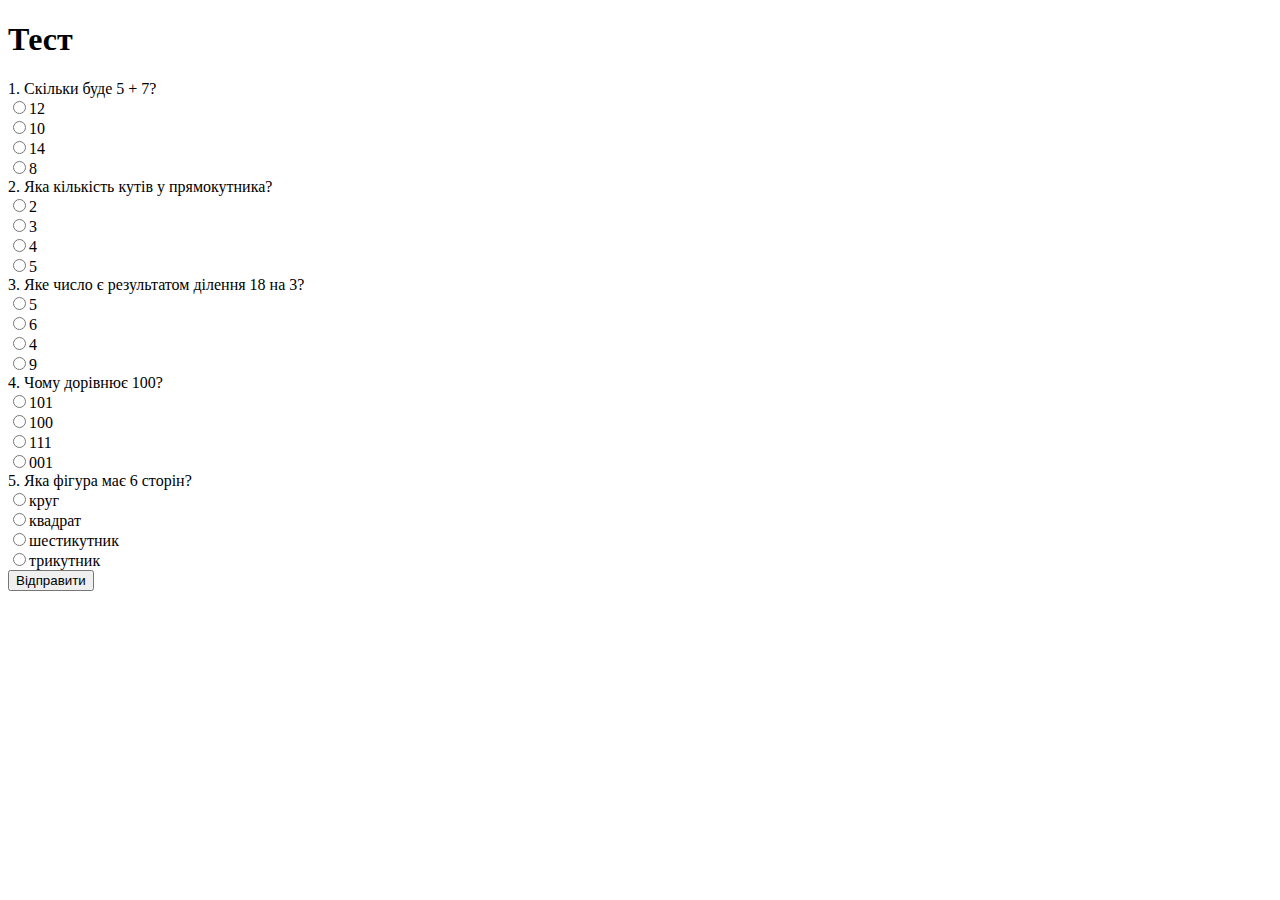
==== block2/lab5/index.html @ 95b32aad "lab5 added" ====
<!DOCTYPE html>
<html lang="en">

<head>
    <meta charset="UTF-8">
    <meta name="viewport" content="width=device-width, initial-scale=1.0">
    <title>Тест</title>
</head>

<body>
    <div id="test-container">
        <h1 id="test-name"></h1>
        <div id="questions-container"></div>
        <button id="submit-btn">Відправити</button>
        <div id="results-container"></div>
    </div>

    <script>
        document.addEventListener('DOMContentLoaded', function () {
            const data = {
                "testName": "Тест",
                "questions": [
                    {
                        "question": "Скільки буде 5 + 7?",
                        "answers": [
                            { "answer": "12", "isCorrect": true },
                            { "answer": "10", "isCorrect": false },
                            { "answer": "14", "isCorrect": false },
                            { "answer": "8", "isCorrect": false }
                        ]
                    },
                    {
                        "question": "Яка кількість кутів у прямокутника?",
                        "answers": [
                            { "answer": "2", "isCorrect": false },
                            { "answer": "3", "isCorrect": false },
                            { "answer": "4", "isCorrect": true },
                            { "answer": "5", "isCorrect": false }
                        ]
                    },
                    {
                        "question": "Яке число є результатом ділення 18 на 3?",
                        "answers": [
                            { "answer": "5", "isCorrect": false },
                            { "answer": "6", "isCorrect": true },
                            { "answer": "4", "isCorrect": false },
                            { "answer": "9", "isCorrect": false }
                        ]
                    },
                    {
                        "question": "Чому дорівнює 100?",
                        "answers": [
                            { "answer": "101", "isCorrect": false },
                            { "answer": "100", "isCorrect": true },
                            { "answer": "111", "isCorrect": false },
                            { "answer": "001", "isCorrect": false }
                        ]
                    },
                    {
                        "question": "Яка фігура має 6 сторін?",
                        "answers": [
                            { "answer": "круг", "isCorrect": false },
                            { "answer": "квадрат", "isCorrect": false },
                            { "answer": "шестикутник", "isCorrect": true },
                            { "answer": "трикутник", "isCorrect": false }
                        ]
                    }
                ]
            };

            const testName = data.testName;
            const questions = data.questions;
            const testContainer = document.getElementById('test-container');
            const questionsContainer = document.getElementById('questions-container');
            const resultsContainer = document.getElementById('results-container');
            const submitBtn = document.getElementById('submit-btn');
            let score = 0;

            document.getElementById('test-name').textContent = testName;

            questions.forEach((question, index) => {
                const questionElem = document.createElement('div');
                questionElem.classList.add('question');
                questionElem.textContent = `${index + 1}. ${question.question}`;

                question.answers.forEach(answer => {
                    const answerElem = document.createElement('input');
                    answerElem.type = 'radio';
                    answerElem.name = `question${index}`;
                    answerElem.value = answer.answer;
                    answerElem.setAttribute('data-is-correct', answer.isCorrect);
                    const labelElem = document.createElement('label');
                    labelElem.textContent = answer.answer;
                    const containerElem = document.createElement('div');
                    containerElem.classList.add('answer');
                    containerElem.appendChild(answerElem);
                    containerElem.appendChild(labelElem);

                    containerElem.addEventListener('click', function () {
                        const selectedAnswer = containerElem.querySelector('input[type=radio]:checked');
                        if (selectedAnswer) {
                            const isCorrect = selectedAnswer.getAttribute('data-is-correct') === 'true';
                            if (isCorrect) {
                                score++;
                            }
                        }
                    });

                    questionElem.appendChild(containerElem);
                });

                questionsContainer.appendChild(questionElem);
            });

            submitBtn.addEventListener('click', function () {
                const allAnswers = questionsContainer.querySelectorAll('.answer');
                allAnswers.forEach(answer => {
                    answer.style.backgroundColor = '';
                    answer.style.color = '';
                });

                const selectedAnswers = questionsContainer.querySelectorAll('input[type=radio]:checked');
                selectedAnswers.forEach(selectedAnswer => {
                    const containerElem = selectedAnswer.parentNode;
                    const isCorrect = selectedAnswer.getAttribute('data-is-correct') === 'true';
                    containerElem.style.backgroundColor = isCorrect ? '#28a745' : '#dc3545';
                    containerElem.style.color = '#fff';
                });

                const percentage = Math.round((score / questions.length) * 100);
                const resultText = `Ви відповіли на ${score} з ${questions.length} питань правильно. (${percentage}%)`;
                resultsContainer.textContent = resultText;

                score = 0;
            });
        });
    </script>
</body>

</html>
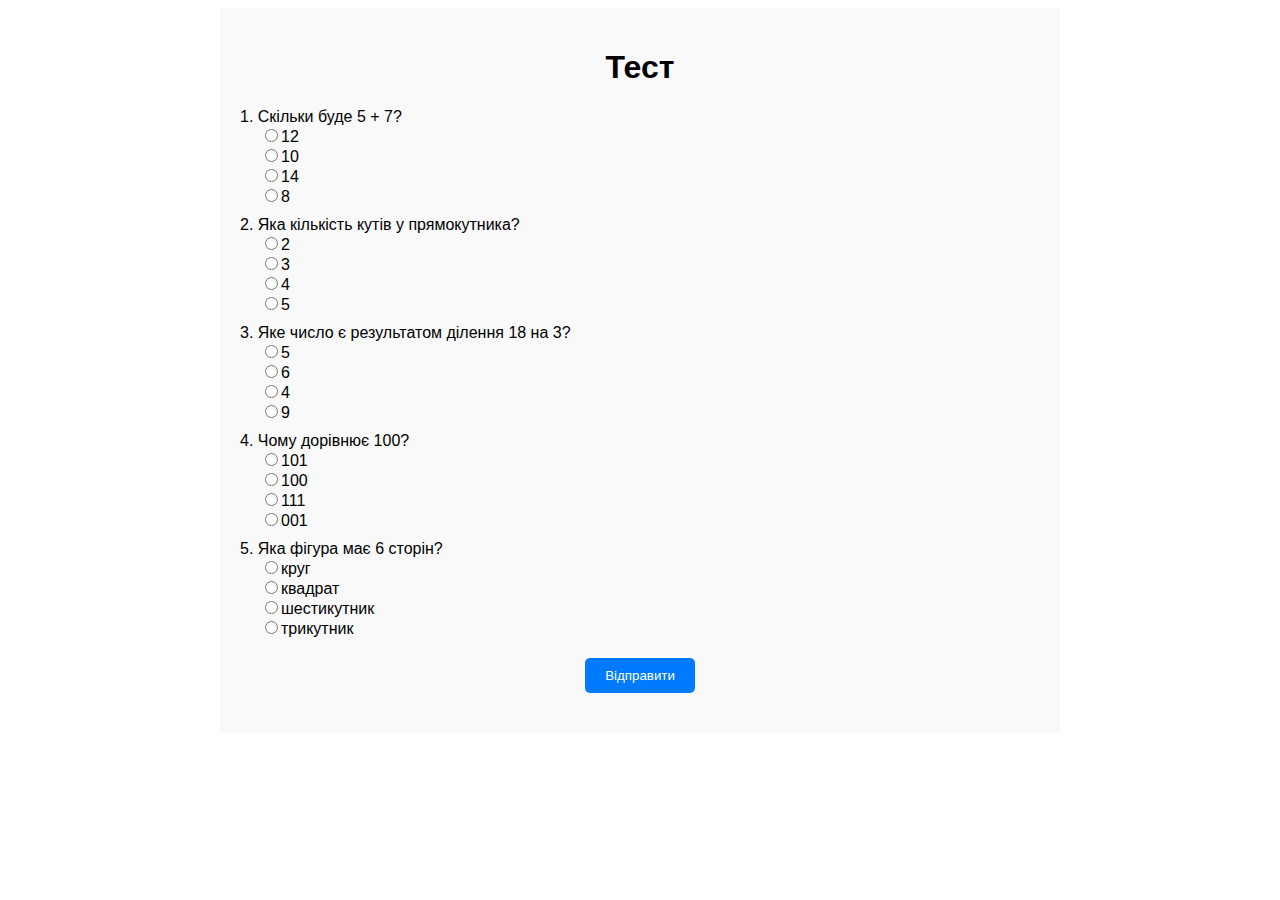
==== commit fd6f3ab1: "svg added" ====
--- a/block2/lab5/index.html
+++ b/block2/lab5/index.html
@@ -5,6 +5,51 @@
     <meta charset="UTF-8">
     <meta name="viewport" content="width=device-width, initial-scale=1.0">
     <title>Тест</title>
+    <style>
+        body {
+            font-family: Arial, sans-serif;
+        }
+
+        #test-container {
+            max-width: 800px;
+            margin: 0 auto;
+            padding: 20px;
+            background-color: #f9f9f9;
+        }
+
+        h1 {
+            text-align: center;
+        }
+
+        #questions-container {
+            margin-bottom: 20px;
+        }
+
+        .question {
+            margin-bottom: 10px;
+        }
+
+        .answer {
+            margin-left: 20px;
+        }
+
+        #submit-btn {
+            display: block;
+            margin: 0 auto;
+            padding: 10px 20px;
+            background-color: #007bff;
+            color: #fff;
+            border: none;
+            border-radius: 5px;
+            cursor: pointer;
+        }
+
+        #results-container {
+            text-align: center;
+            font-weight: bold;
+            margin-top: 20px;
+        }
+    </style>
 </head>
 
 <body>
